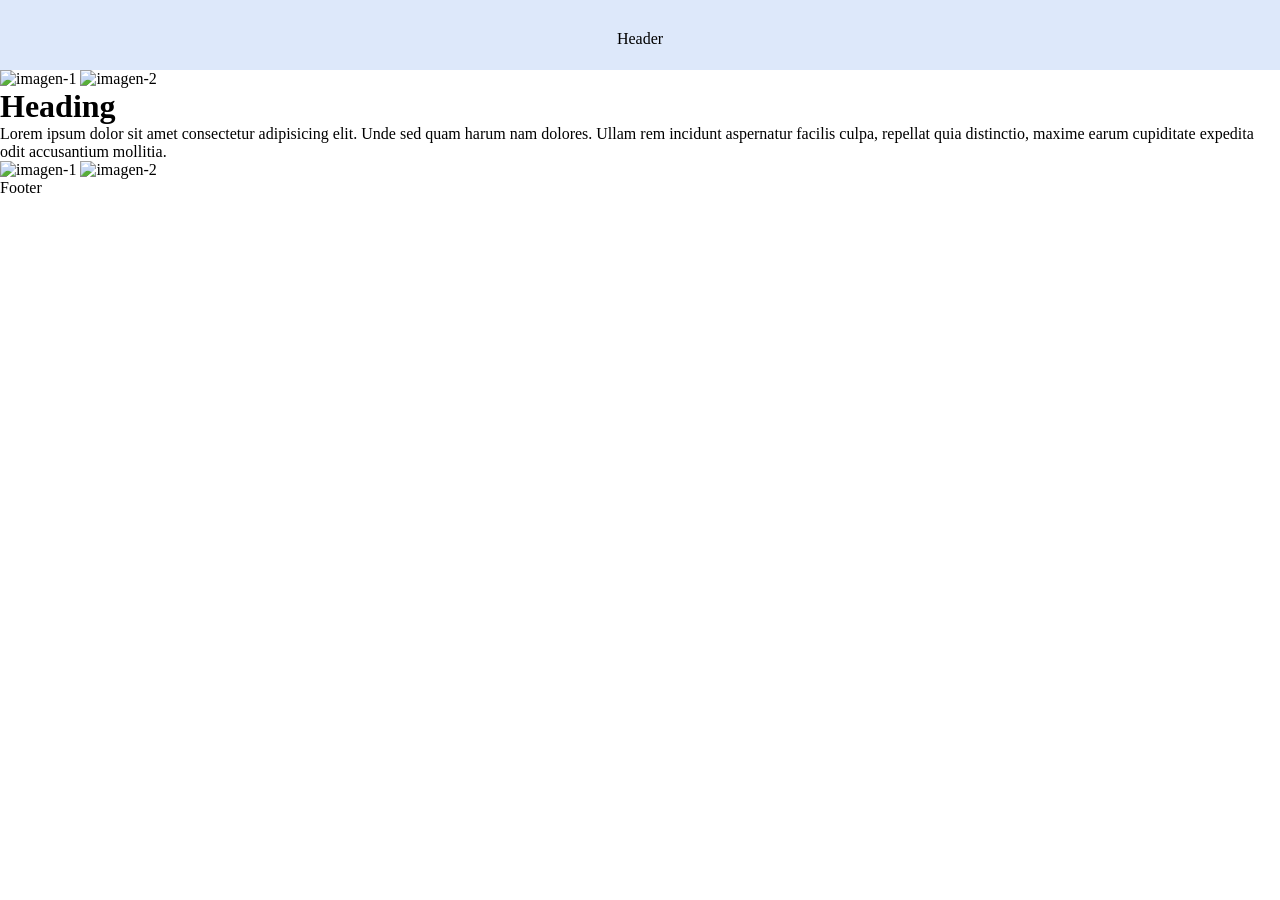
==== Semana2/Retos-codiGo-navidad/Reto-base/Reto-1/index.html @ 0643a98d "first commit" ====
<!DOCTYPE html>
<html lang="en">
<head>
    <meta charset="UTF-8">
    <meta http-equiv="X-UA-Compatible" content="IE=edge">
    <meta name="viewport" content="width=device-width, initial-scale=1.0">
    <link rel="stylesheet" href="styles.css">
    <title>Reto Base 1</title>
</head>
<body>
    

    <header>
        <p class="header-text">Header</p>
    </header>
    <main>
        <div class="contenedor-1">
            <img class="contenedor-1-imagen" src="https://picsum.photos/200/300" alt="imagen-1">
            <img class="contenedor-1-imagen" src="https://picsum.photos/200/300" alt="imagen-2">
        </div>

        <div class="contenedor-2"></div>
        <h1>Heading</h1>
        <p>Lorem ipsum dolor sit amet consectetur adipisicing elit. Unde sed quam harum nam dolores. Ullam rem incidunt aspernatur facilis culpa, repellat quia distinctio, maxime earum cupiditate expedita odit accusantium mollitia.
        </p>
        <div class="contenedor-3">
            <img class="contenedor-2-imagen" src="https://picsum.photos/100/200" alt="imagen-1">
            <img class="contenedor-2-imagen" src="https://picsum.photos/100/200" alt="imagen-2">
        </div>
    </main>
    <footer>
        <p>Footer</p>
    </footer>
</body>
</html>
---- Semana2/Retos-codiGo-navidad/Reto-base/Reto-1/styles.css ----
*{
    margin: 0%;
}

header{
    background-color: #DDE8FA;
    width: 100%;
    height: 70px;
    display: flex;
    justify-content: center;

}
.header-text {
    margin-top: 30px;
}
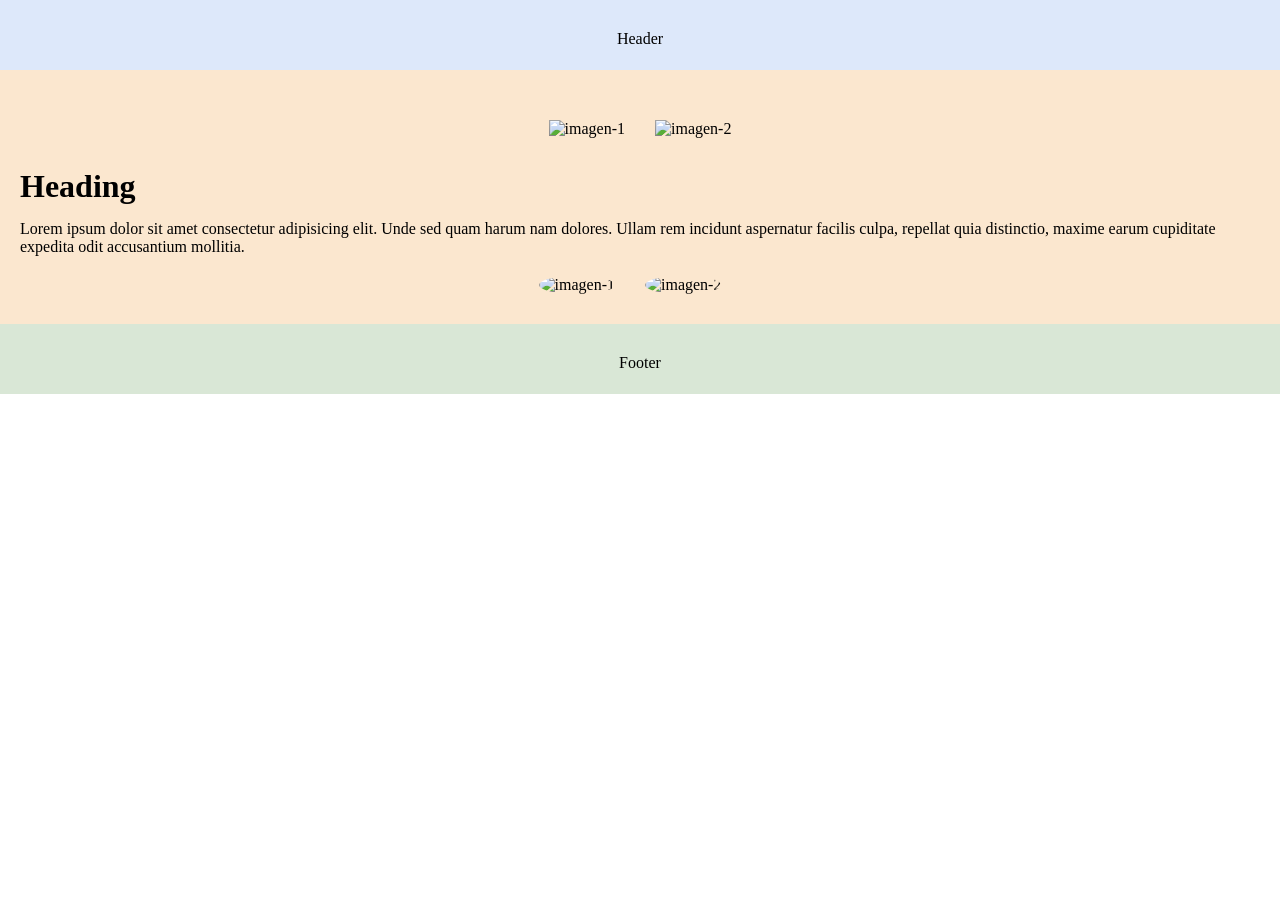
==== commit 53c28e41: "first commit" ====
--- a/Semana2/Retos-codiGo-navidad/Reto-base/Reto-1/index.html
+++ b/Semana2/Retos-codiGo-navidad/Reto-base/Reto-1/index.html
@@ -16,16 +16,17 @@
     <main>
         <div class="contenedor-1">
             <img class="contenedor-1-imagen" src="https://picsum.photos/200/300" alt="imagen-1">
-            <img class="contenedor-1-imagen" src="https://picsum.photos/200/300" alt="imagen-2">
+            <img src="https://picsum.photos/200/300" alt="imagen-2">
         </div>
 
-        <div class="contenedor-2"></div>
+        <div class="contenedor-2">
         <h1>Heading</h1>
         <p>Lorem ipsum dolor sit amet consectetur adipisicing elit. Unde sed quam harum nam dolores. Ullam rem incidunt aspernatur facilis culpa, repellat quia distinctio, maxime earum cupiditate expedita odit accusantium mollitia.
         </p>
+        </div>
         <div class="contenedor-3">
-            <img class="contenedor-2-imagen" src="https://picsum.photos/100/200" alt="imagen-1">
-            <img class="contenedor-2-imagen" src="https://picsum.photos/100/200" alt="imagen-2">
+            <img class="contenedor-3-imagen" src="https://picsum.photos/200/200" alt="imagen-1">
+            <img class="contenedor-3-imagen" src="https://picsum.photos/200/200" alt="imagen-2">
         </div>
     </main>
     <footer>
--- a/Semana2/Retos-codiGo-navidad/Reto-base/Reto-1/styles.css
+++ b/Semana2/Retos-codiGo-navidad/Reto-base/Reto-1/styles.css
@@ -8,8 +8,61 @@
     height: 70px;
     display: flex;
     justify-content: center;
+    
+}
 
+main{
+    background-color: #fbe7CF;
 }
+
 .header-text {
     margin-top: 30px;
 }
+
+.contenedor-1{
+   display: flex; 
+   justify-content: center;
+   padding-top: 50px;
+   margin-bottom: 30px;
+}
+
+.contenedor-1-imagen{
+    margin-right: 30px;
+}
+
+.contenedor-2{
+    margin: 20px;
+}
+
+.contenedor-2 > h1 {
+    margin-bottom: 15px;
+}
+
+.contenedor-3{
+    display: flex;
+    justify-content: center;
+    padding-bottom: 30px;
+}
+
+.contenedor-3 > :first-child{
+    margin-right: 30px;
+}
+
+.contenedor-3 > :last-child{
+    margin-right: 20px;
+}
+
+.contenedor-3-imagen {
+    border-radius: 50%;
+}
+
+footer{
+    background-color: #D9E7D6;
+    width: 100%;
+    height: 70px;
+    display: flex;
+    justify-content: center;
+}
+footer > :first-child{
+    margin-top: 30px;
+}
